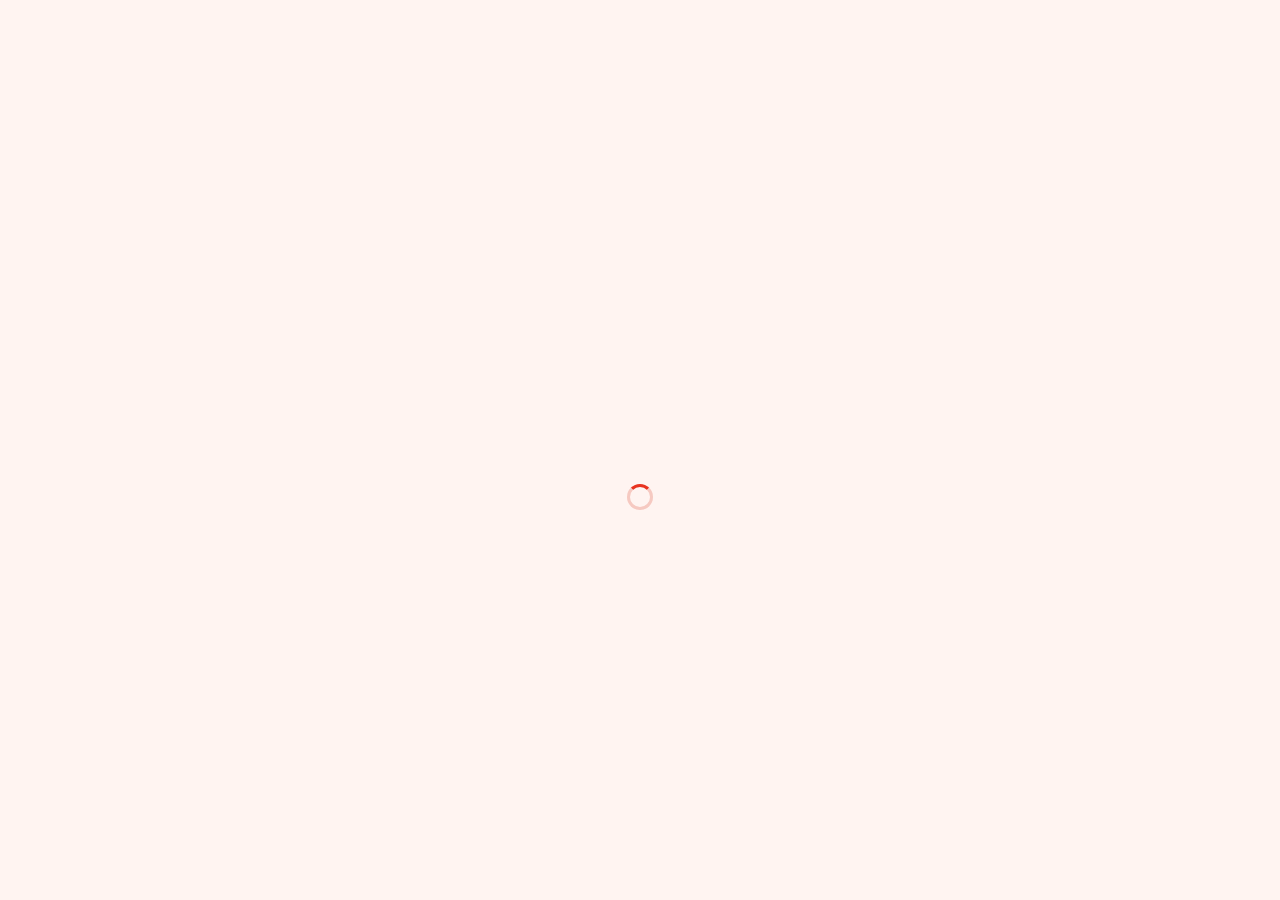
==== owner/index.html @ b2f1536c "Add files via upload" ====
<!doctype html>
<html lang="en">
<head>
<meta charset="utf-8">
<meta name="viewport" content="width=device-width, initial-scale=1, viewport-fit=cover">
<title>Avalon Owner Panel</title>
<meta name="theme-color" content="#FFF4F1">
<meta name="apple-mobile-web-app-capable" content="yes">
<meta name="mobile-web-app-capable" content="yes">
<meta name="apple-mobile-web-app-status-bar-style" content="default">
<meta name="apple-mobile-web-app-title" content="Avalon">
<link rel="manifest" href="manifest.webmanifest">
<link rel="icon" href="icon-192.png">
<link rel="apple-touch-icon" href="apple-touch-icon.png">
<link rel="stylesheet" href="style.css">
</head>
<body>

<!-- Loading -->
<div id="splash" class="splash"><div class="logo-big" id="splashLogo"></div><div class="spinner"></div></div>

<!-- Login -->
<section id="loginView" class="login hidden">
  <div class="login-wrap">
    <div class="logo-big" data-logo></div>
    <h1>Avalon.pk</h1>
    <p class="muted">Restaurant Owner Panel</p>
    <form id="loginForm" class="card login-card" autocomplete="on">
      <label>Email
        <input id="email" type="email" inputmode="email" autocomplete="username" placeholder="owner@example.com" required>
      </label>
      <label>Password
        <input id="password" type="password" autocomplete="current-password" placeholder="Password" required>
      </label>
      <div id="loginError" class="error hidden"></div>
      <button id="loginBtn" class="btn primary" type="submit">Login</button>
    </form>
  </div>
</section>

<!-- Account problem -->
<section id="problemView" class="login hidden">
  <div class="login-wrap">
    <div class="logo-big" data-logo></div>
    <h1>Account link nahi hai</h1>
    <p class="muted" id="problemText"></p>
    <button class="btn ghost" id="problemLogout" type="button">Logout</button>
  </div>
</section>

<!-- App -->
<div id="appView" class="app hidden">
  <header class="top">
    <div class="brand">
      <span class="logo-sm" data-logo></span>
      <div><b>Avalon.pk</b><small>Restaurant Owner Panel</small></div>
    </div>
    <button class="icon-btn" id="bellBtn" aria-label="Pending orders"><span data-icon="bell"></span><i id="bellBadge" class="badge hidden">0</i></button>
    <div class="rest-chip"><span class="avatar sm" id="restAvatar">D</span><div><b id="restName">Restaurant</b><small>Owner</small></div></div>
  </header>

  <main>
    <!-- HOME -->
    <section class="page active" id="page-home">
      <div class="greet card">
        <div class="wave">👋</div>
        <div class="greet-t"><h2 id="greetTitle">Good Afternoon!</h2><p>Here's what's happening at your restaurant today.</p></div>
        <div class="date-pill"><span data-icon="calendar"></span><span id="todayLabel"></span></div>
      </div>

      <div id="notifBanner" class="banner hidden"></div>

      <div class="stats" id="stats"></div>
      <div class="tiles" id="statusTiles"></div>

      <div class="card chart-card">
        <div class="card-h"><span class="ic-red" data-icon="trend"></span><h3>Order Trend</h3></div>
        <div class="seg" id="chartSeg">
          <button data-r="today" class="on">Today</button><button data-r="7">7 Days</button><button data-r="30">30 Days</button>
        </div>
        <div id="chart" class="chart"></div>
      </div>

      <div class="card">
        <div class="card-h"><span class="ic-orange" data-icon="bolt"></span><h3>Quick Actions</h3></div>
        <button class="qa" data-go="orders"><span data-icon="file"></span>View All Orders<span class="chev" data-icon="chev"></span></button>
        <button class="qa" id="qaPending"><span data-icon="clock"></span><span id="qaPendingText">Pending Orders</span><span class="chev" data-icon="chev"></span></button>
      </div>

      <div class="card">
        <div class="card-h"><span class="ic-red" data-icon="file"></span><h3>Recent Orders</h3><button class="link" data-go="orders">View All →</button></div>
        <div id="recent"></div>
      </div>
    </section>

    <!-- ORDERS -->
    <section class="page" id="page-orders">
      <div class="page-title"><span class="ic-red big" data-icon="file"></span><div><h2>Orders</h2><p>Manage all restaurant orders</p></div></div>
      <div class="chips" id="statusChips"></div>
      <div class="search"><span data-icon="search"></span><input id="search" type="search" placeholder="Search orders, name or phone..." autocomplete="off"></div>
      <div class="chips small" id="dateChips"></div>
      <div id="orderList"></div>
    </section>

    <!-- SETTINGS -->
    <section class="page" id="page-settings">
      <div class="page-title"><span class="ic-red big" data-icon="sliders"></span><div><h2>Settings</h2><p>Account and notifications</p></div></div>
      <div class="card" id="accountCard"></div>
      <div class="card" id="notifCard"></div>
      <div class="card hidden" id="installCard"></div>
      <button class="btn ghost" id="logoutBtn" type="button"><span data-icon="logout"></span> Logout</button>
      <p class="muted center small">Avalon.pk Owner Panel v1.0</p>
    </section>
  </main>

  <nav class="bottom">
    <button data-tab="home" class="on"><span data-icon="home"></span>Home</button>
    <button data-tab="orders"><span data-icon="file"></span>Orders</button>
    <button data-tab="settings"><span data-icon="sliders"></span>Settings</button>
  </nav>
</div>

<!-- Order sheet -->
<div id="scrim" class="scrim"></div>
<div id="sheet" class="sheet" role="dialog" aria-modal="true"></div>

<!-- Success -->
<div id="success" class="success hidden"></div>

<div id="toast" class="toast"></div>

<script src="firebase-config.js"></script>
<script type="module" src="app.js"></script>
</body>
</html>
---- owner/style.css ----
/* Avalon Owner Panel - light glass look, phone pe smooth chalne ke liye
   blur sirf header aur bottom bar pe, baaqi cards pe halki transparency + shadow. */
:root{
  --red:#E8321F; --red2:#F4553A; --red-dark:#D2230F;
  --ink:#1B1B1F; --muted:#7A7A85; --line:rgba(30,20,20,.07);
  --card:rgba(255,255,255,.82); --card-b:rgba(255,255,255,.95);
  --shadow:0 6px 18px rgba(214,70,50,.08);
  --r:20px;
  --nav-h:68px;
}
*{box-sizing:border-box;-webkit-tap-highlight-color:transparent}
html{background:#FFF4F1}
body{
  margin:0;color:var(--ink);min-height:100vh;
  font-family:-apple-system,BlinkMacSystemFont,"Segoe UI",Roboto,Inter,Helvetica,Arial,sans-serif;
  background:linear-gradient(180deg,#FFF4F1 0%,#FDECE7 38%,#FFF7F5 100%);
  background-attachment:scroll;
  -webkit-font-smoothing:antialiased;overflow-x:hidden;
}
button{font:inherit;color:inherit;border:0;background:none;cursor:pointer;padding:0}
input{font:inherit}
h1,h2,h3,p{margin:0}
.hidden{display:none!important}
.muted{color:var(--muted)} .center{text-align:center} .small{font-size:12px}
svg{width:1em;height:1em;display:block;fill:none;stroke:currentColor;stroke-width:2;stroke-linecap:round;stroke-linejoin:round}

/* splash + login */
.splash{position:fixed;inset:0;z-index:100;display:flex;flex-direction:column;gap:22px;align-items:center;justify-content:center;background:#FFF4F1}
.spinner{width:26px;height:26px;border-radius:50%;border:3px solid #F6C9C1;border-top-color:var(--red);animation:spin .8s linear infinite}
@keyframes spin{to{transform:rotate(360deg)}}
.logo-big{width:72px;height:72px}
.logo-big svg,.logo-sm svg{width:100%;height:100%;stroke:none}
.logo-sm{width:38px;height:38px;flex:none}
.login{min-height:100vh;display:flex;align-items:center;justify-content:center;padding:24px}
.login-wrap{width:100%;max-width:380px;text-align:center;display:flex;flex-direction:column;align-items:center;gap:6px}
.login h1{font-size:28px;margin-top:10px}
.login-card{width:100%;margin-top:18px;text-align:left;display:flex;flex-direction:column;gap:14px;padding:20px}
.login-card label{display:flex;flex-direction:column;gap:6px;font-size:13px;font-weight:600;color:#444}
input[type=email],input[type=password],input[type=search],input[type=text]{
  width:100%;height:48px;border-radius:14px;border:1px solid var(--line);background:#fff;padding:0 14px;font-size:16px;outline:none}
input:focus{border-color:var(--red2);box-shadow:0 0 0 3px rgba(232,50,31,.12)}
.error{background:#FFE9E6;color:#B3200F;border-radius:12px;padding:10px 12px;font-size:13px}

/* buttons */
.btn{display:flex;align-items:center;justify-content:center;gap:8px;height:50px;border-radius:15px;font-weight:700;font-size:15px;width:100%;text-decoration:none}
.btn svg{width:18px;height:18px}
.btn.primary{background:linear-gradient(180deg,var(--red2),var(--red-dark));color:#fff;box-shadow:0 8px 18px rgba(232,50,31,.28)}
.btn.primary:disabled{opacity:.6}
.btn.ghost{background:rgba(255,255,255,.9);border:1.5px solid rgba(30,20,20,.16);color:var(--ink)}
.btn.waBtn svg{color:#1AA851}
.btn:active{transform:scale(.985)}

/* cards */
.card{background:var(--card);border:1px solid var(--card-b);border-radius:var(--r);box-shadow:var(--shadow);padding:14px;margin-bottom:14px}
.card-h{display:flex;align-items:center;gap:10px;margin-bottom:10px}
.card-h h3{font-size:16px;flex:1}
.link{color:var(--red);font-weight:600;font-size:13px}
.ic-red,.ic-orange{width:32px;height:32px;border-radius:10px;display:flex;align-items:center;justify-content:center;font-size:17px;color:#fff;flex:none}
.ic-red{background:linear-gradient(180deg,var(--red2),var(--red-dark))}
.ic-orange{background:linear-gradient(180deg,#FFB02E,#F28A0B)}
.ic-red.big{width:42px;height:42px;font-size:21px;border-radius:13px}

/* layout */
.app{max-width:560px;margin:0 auto;padding-bottom:calc(var(--nav-h) + 24px + env(safe-area-inset-bottom))}
.top{position:sticky;top:0;z-index:20;display:flex;align-items:center;gap:8px;
  padding:calc(10px + env(safe-area-inset-top)) 14px 10px;
  background:rgba(255,246,243,.82);-webkit-backdrop-filter:blur(10px);backdrop-filter:blur(10px)}
.brand{display:flex;align-items:center;gap:8px;flex:1;min-width:0}
.brand b{display:block;font-size:19px;line-height:1.1}
.brand small{display:block;color:var(--muted);font-size:11px;white-space:nowrap}
.icon-btn{position:relative;width:42px;height:42px;border-radius:14px;background:rgba(255,255,255,.9);border:1px solid var(--card-b);box-shadow:var(--shadow);font-size:20px;display:flex;align-items:center;justify-content:center;flex:none}
.badge{position:absolute;top:-5px;right:-5px;min-width:19px;height:19px;border-radius:10px;background:var(--red);color:#fff;font-size:11px;font-style:normal;font-weight:700;display:flex;align-items:center;justify-content:center;padding:0 5px}
.rest-chip{display:flex;align-items:center;gap:7px;background:rgba(255,255,255,.9);border:1px solid var(--card-b);box-shadow:var(--shadow);border-radius:14px;padding:5px 10px 5px 5px;max-width:132px;flex:none}
.rest-chip b{display:block;font-size:12px;white-space:nowrap;overflow:hidden;text-overflow:ellipsis;max-width:80px}
.rest-chip small{color:var(--muted);font-size:10px}
.rest-chip div{min-width:0}
.avatar{width:36px;height:36px;border-radius:50%;background:linear-gradient(135deg,#3B3A66,#1E1D3D);color:#fff;display:flex;align-items:center;justify-content:center;font-weight:700;font-size:14px;flex:none}
.avatar.sm{width:30px;height:30px;font-size:12px;background:linear-gradient(135deg,var(--red2),var(--red-dark))}
main{padding:6px 14px 0}
.page{display:none}.page.active{display:block}
.page-title{display:flex;align-items:center;gap:12px;margin:6px 0 12px}
.page-title h2{font-size:22px}.page-title p{color:var(--muted);font-size:13px}

/* greeting */
.greet{display:flex;align-items:center;gap:10px;flex-wrap:wrap}
.wave{width:40px;height:40px;border-radius:50%;background:#FFF1E2;display:flex;align-items:center;justify-content:center;font-size:20px;flex:none}
.greet-t{flex:1;min-width:150px}
.greet-t h2{font-size:18px}.greet-t h2 em{color:var(--red);font-style:normal}
.greet-t p{color:var(--muted);font-size:12px;margin-top:2px}
.date-pill{display:flex;align-items:center;gap:6px;color:var(--muted);font-size:12px;background:rgba(255,255,255,.9);border:1px solid var(--line);border-radius:999px;padding:7px 11px}
.date-pill svg{color:var(--red);width:15px;height:15px}

/* stats */
.stats{display:grid;grid-template-columns:repeat(4,1fr);gap:8px;margin-bottom:10px}
.stat{border-radius:18px;padding:10px 8px;border:1px solid var(--card-b);box-shadow:var(--shadow);min-width:0}
.stat.red{background:linear-gradient(160deg,#FFE6E1,#FFF4F2)}
.stat.green{background:linear-gradient(160deg,#E4F7EA,#F5FCF8)}
.stat.purple{background:linear-gradient(160deg,#EEE6FF,#F8F5FF)}
.stat .ic{width:30px;height:30px;border-radius:50%;display:flex;align-items:center;justify-content:center;color:#fff;font-size:15px;margin-bottom:8px}
.stat.red .ic{background:var(--red)}.stat.green .ic{background:#1AA851}.stat.purple .ic{background:#8B4DD8}
.stat .l{font-size:11px;color:#333;white-space:nowrap;overflow:hidden;text-overflow:ellipsis}
.stat .n{font-size:26px;font-weight:800;line-height:1.15;margin-top:2px}
.stat .s{font-size:10px;color:var(--muted);margin-top:2px;white-space:nowrap}
.up{color:#14A04A;font-weight:700}.down{color:#D2230F;font-weight:700}
.tiles{display:grid;grid-template-columns:repeat(4,1fr);gap:8px;margin-bottom:14px}
.tile{display:grid;grid-template-columns:auto 1fr;align-items:center;column-gap:6px;row-gap:5px;background:var(--card);border:1px solid var(--card-b);border-radius:16px;padding:9px 8px;box-shadow:var(--shadow);text-align:left;min-width:0}
.tile .ic{width:26px;height:26px;border-radius:50%;display:flex;align-items:center;justify-content:center;color:#fff;font-size:13px}
.tile .t{display:contents}
.tile .t b{font-size:20px;line-height:1;text-align:right;padding-right:4px}
.tile .t span{grid-column:1/-1;font-size:11px;color:var(--muted);white-space:nowrap}

/* chart */
.seg{display:flex;background:rgba(0,0,0,.04);border-radius:999px;padding:3px;margin-bottom:12px}
.seg button{flex:1;height:32px;border-radius:999px;font-size:13px;color:var(--muted)}
.seg button.on{background:linear-gradient(180deg,var(--red2),var(--red-dark));color:#fff;font-weight:700}
.chart{display:grid;grid-template-columns:24px 1fr;grid-template-rows:120px auto;column-gap:6px}
.y{display:flex;flex-direction:column;justify-content:space-between;font-size:10px;color:var(--muted);text-align:right;height:120px;padding-bottom:0}
.plot{position:relative;display:flex;align-items:flex-end;gap:3px;height:120px;border-bottom:1px solid var(--line);
  background:linear-gradient(var(--line) 1px,transparent 1px) 0 0/100% 50%}
.bar{flex:1;min-width:2px;border-radius:4px 4px 0 0;background:linear-gradient(180deg,#FF8A78,#F9B3A8);min-height:2px}
.bar.top{background:linear-gradient(180deg,var(--red2),#FF8E7C)}
.xl{grid-column:2;display:flex;justify-content:space-between;font-size:10px;color:var(--muted);padding-top:6px}

/* quick actions */
.qa{display:flex;align-items:center;gap:12px;width:100%;height:46px;padding:0 12px;border-radius:13px;background:rgba(255,255,255,.9);border:1px solid var(--line);margin-bottom:8px;font-size:14px;text-align:left}
.qa:last-child{margin-bottom:0}
.qa svg{width:18px;height:18px;color:var(--red)}
.qa .chev{margin-left:auto}.qa .chev svg{color:#aaa;width:16px;height:16px}

/* order rows */
.row{display:flex;align-items:center;gap:10px;width:100%;text-align:left;background:rgba(255,255,255,.88);border:1px solid var(--card-b);border-radius:16px;padding:11px;margin-bottom:9px;box-shadow:0 3px 10px rgba(214,70,50,.05);contain:content}
.row:active{transform:scale(.99)}
.wa{width:38px;height:38px;border-radius:50%;background:#DDF5E5;color:#1AA851;display:flex;align-items:center;justify-content:center;font-size:20px;flex:none}
.rmid{flex:1;min-width:0}
.rmid .a{display:flex;gap:8px;align-items:baseline;font-size:13px}
.rmid .a b{font-size:13.5px}.rmid .a span{color:var(--muted);font-size:12px}
.rmid .b{font-size:13px;margin-top:3px;white-space:nowrap;overflow:hidden;text-overflow:ellipsis}
.rmid .c{font-size:12px;color:var(--muted);margin-top:2px;white-space:nowrap;overflow:hidden;text-overflow:ellipsis}
.rend{display:flex;flex-direction:column;align-items:flex-end;gap:6px;flex:none}
.rend b{font-size:14px}
.pill{display:inline-block;border-radius:999px;padding:3px 10px;font-size:11.5px;font-weight:600;white-space:nowrap}
.s-Pending{background:#FFF0D6;color:#B86400}
.s-Preparing{background:#E1EEFF;color:#1A66CC}
.s-Ready{background:#DDF5E5;color:#148A3E}
.s-OutforDelivery{background:#DDF3F6;color:#0B7587}
.s-Completed{background:#ECE6FF;color:#6A3FD0}
.empty{text-align:center;color:var(--muted);padding:34px 10px;font-size:14px}
.empty b{display:block;font-size:16px;color:var(--ink);margin-bottom:4px}
.more{margin:4px 0 10px;height:44px}

/* chips */
.chips{display:flex;gap:8px;overflow-x:auto;padding:2px 0 10px;scrollbar-width:none}
.chips::-webkit-scrollbar{display:none}
.chip{position:relative;flex:none;height:38px;padding:0 14px;border-radius:999px;background:rgba(255,255,255,.88);border:1px solid var(--card-b);font-size:13.5px;color:#555;display:flex;align-items:center;gap:6px;white-space:nowrap}
.chip i{font-style:normal;font-size:11.5px;background:rgba(0,0,0,.06);border-radius:999px;padding:1px 7px;color:#666}
.chip.on{background:linear-gradient(180deg,var(--red2),var(--red-dark));color:#fff;font-weight:700;border-color:transparent}
.chip.on i{background:rgba(255,255,255,.25);color:#fff}
.chips.small .chip{height:32px;font-size:12.5px;padding:0 12px}
.chip input[type=date]{position:absolute;inset:0;opacity:0;width:100%;height:100%;cursor:pointer}
.search{position:relative;margin-bottom:10px}
.search svg{position:absolute;left:14px;top:14px;width:19px;height:19px;color:#999}
.search input{padding-left:42px;background:rgba(255,255,255,.9)}

/* banner */
.banner{display:flex;align-items:center;gap:10px;background:linear-gradient(160deg,#FFF0D9,#FFF8EC);border:1px solid #FBE0B5;border-radius:16px;padding:11px 12px;margin-bottom:12px;font-size:13px}
.banner p{flex:1}
.banner button{background:var(--red);color:#fff;border-radius:11px;padding:8px 12px;font-weight:700;font-size:13px;flex:none}

/* settings */
.kv{display:flex;justify-content:space-between;gap:12px;padding:9px 0;font-size:14px;border-bottom:1px solid var(--line)}
.kv:last-child{border:0}.kv span:first-child{color:var(--muted)}.kv span:last-child{text-align:right;word-break:break-all}
.note{font-size:13px;color:#555;line-height:1.5;margin:6px 0 12px}
.steps{margin:8px 0 0;padding-left:18px;font-size:13.5px;line-height:1.7}
#logoutBtn{margin:4px 0 14px}

/* bottom nav */
.bottom{position:fixed;left:0;right:0;bottom:0;z-index:30;max-width:560px;margin:0 auto;height:calc(var(--nav-h) + env(safe-area-inset-bottom));
  padding-bottom:env(safe-area-inset-bottom);display:flex;background:rgba(255,248,246,.88);
  -webkit-backdrop-filter:blur(10px);backdrop-filter:blur(10px);border-top:1px solid var(--line);border-radius:22px 22px 0 0;box-shadow:0 -6px 20px rgba(214,70,50,.07)}
.bottom button{flex:1;display:flex;flex-direction:column;align-items:center;justify-content:center;gap:3px;font-size:12px;color:#8a8a93;position:relative}
.bottom button svg{width:23px;height:23px}
.bottom button.on{color:var(--red);font-weight:700}
.bottom button.on::after{content:"";position:absolute;bottom:7px;width:34px;height:3px;border-radius:3px;background:var(--red)}

/* sheet */
.scrim{position:fixed;inset:0;z-index:40;background:rgba(20,10,10,.45);opacity:0;pointer-events:none;transition:opacity .2s}
.scrim.on{opacity:1;pointer-events:auto}
.sheet{position:fixed;left:0;right:0;bottom:0;z-index:50;max-width:560px;margin:0 auto;max-height:92vh;overflow-y:auto;overscroll-behavior:contain;
  background:#FFFBFA;border-radius:26px 26px 0 0;padding:8px 16px calc(18px + env(safe-area-inset-bottom));
  transform:translateY(105%);transition:transform .25s ease;will-change:transform}
.sheet.open{transform:none}
.grab{width:42px;height:4px;border-radius:4px;background:#ddd;margin:2px auto 10px}
.sheet-top{display:flex;align-items:center;margin-bottom:10px}
.x{width:34px;height:34px;border-radius:50%;background:rgba(0,0,0,.05);display:flex;align-items:center;justify-content:center;font-size:18px}
.sheet-top b{margin-left:10px;font-size:15px}
.banner-t{display:flex;align-items:center;justify-content:center;gap:8px;height:46px;border-radius:14px;font-weight:700;margin-bottom:12px}
.banner-t svg{width:20px;height:20px}
.banner-t.del{background:#E7E9FF;color:#4452C8}.banner-t.pick{background:#FFEBD6;color:#B8620A}
.cust{display:flex;align-items:center;gap:12px;margin-bottom:12px}
.cust .avatar{width:46px;height:46px;font-size:16px}
.cust b{font-size:17px;display:block}.cust span{color:var(--muted);font-size:13px}
.cust .pill{margin-left:auto}
.t3{display:grid;grid-template-columns:.8fr 1.4fr .8fr;gap:8px;margin-bottom:14px}
.t3 div{background:#fff;border:1px solid var(--line);border-radius:14px;padding:10px;min-width:0}
.t3 svg{width:17px;height:17px;color:var(--red);margin-bottom:5px}
.t3 b{display:block;font-size:12.5px;line-height:1.35;word-break:break-word}
.t3 small{display:block;color:var(--muted);font-size:10.5px;margin-top:3px}
.sheet h3{font-size:16px;margin:4px 0 8px}
.it{display:flex;align-items:center;gap:10px;background:#fff;border:1px solid var(--line);border-radius:14px;padding:10px;margin-bottom:8px}
.it .q{min-width:38px;height:34px;border-radius:10px;background:#FFE9E5;color:var(--red-dark);font-weight:800;display:flex;align-items:center;justify-content:center;font-size:14px}
.it .nm{flex:1;font-size:14.5px;min-width:0;word-break:break-word}
.it .pr{font-weight:700;font-size:14px}
.sum{background:#fff;border:1px solid var(--line);border-radius:14px;padding:6px 12px;margin:10px 0 14px}
.sum div{display:flex;justify-content:space-between;padding:6px 0;font-size:14px;color:#555}
.sum div.tot{font-size:17px;font-weight:800;color:var(--ink);border-top:1px solid var(--line);margin-top:4px;padding-top:10px}
.sheet .btn{margin-bottom:10px}

/* success */
.success{position:fixed;inset:0;z-index:60;background:linear-gradient(180deg,#FFF4F1,#FFE9E4);display:flex;flex-direction:column;align-items:center;justify-content:center;padding:24px;text-align:center;gap:10px}
.success .ok{width:96px;height:96px;border-radius:50%;background:linear-gradient(180deg,#26C06A,#0F9E4C);color:#fff;display:flex;align-items:center;justify-content:center;font-size:48px;box-shadow:0 12px 28px rgba(15,158,76,.35);animation:pop .35s ease}
.success .ok svg{stroke-width:3}
@keyframes pop{from{transform:scale(.5);opacity:0}to{transform:scale(1);opacity:1}}
.success h2{font-size:22px;margin-top:12px}.success h2 span{display:block}
.success p{color:var(--muted);font-size:14px;margin-bottom:12px}
.success .btn{max-width:340px}
.dot{position:absolute;width:9px;height:9px;border-radius:2px}

/* toast */
.toast{position:fixed;left:50%;top:calc(14px + env(safe-area-inset-top));transform:translate(-50%,-140%);z-index:90;max-width:92vw;width:max-content;background:#222;color:#fff;border-radius:16px;padding:12px 16px;font-size:14px;box-shadow:0 10px 26px rgba(0,0,0,.28);transition:transform .25s ease;pointer-events:none}
.toast.show{transform:translate(-50%,0)}
.toast.new{background:linear-gradient(180deg,var(--red2),var(--red-dark))}

@media (prefers-reduced-motion:reduce){*{animation:none!important;transition:none!important}}
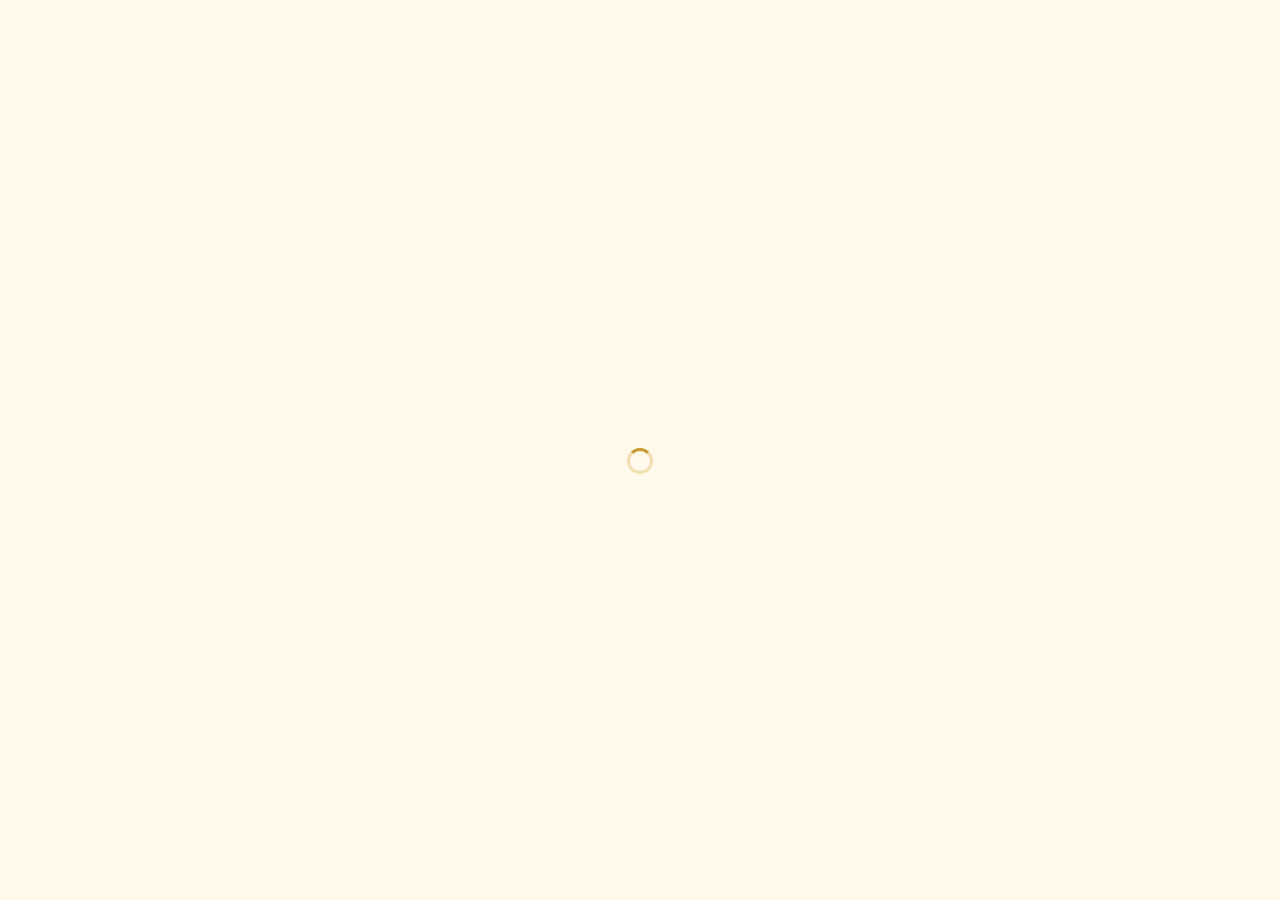
==== commit 33150d90: "Add files via upload" ====
--- a/owner/index.html
+++ b/owner/index.html
@@ -4,15 +4,15 @@
 <meta charset="utf-8">
 <meta name="viewport" content="width=device-width, initial-scale=1, viewport-fit=cover">
 <title>Avalon Owner Panel</title>
-<meta name="theme-color" content="#FFF4F1">
+<meta name="theme-color" content="#FFF9EC">
 <meta name="apple-mobile-web-app-capable" content="yes">
 <meta name="mobile-web-app-capable" content="yes">
 <meta name="apple-mobile-web-app-status-bar-style" content="default">
 <meta name="apple-mobile-web-app-title" content="Avalon">
-<link rel="manifest" href="manifest.webmanifest">
-<link rel="icon" href="icon-192.png">
-<link rel="apple-touch-icon" href="apple-touch-icon.png">
-<link rel="stylesheet" href="style.css">
+<link rel="manifest" href="manifest.webmanifest?v=2">
+<link rel="icon" href="icon-192.png?v=2">
+<link rel="apple-touch-icon" href="apple-touch-icon.png?v=2">
+<link rel="stylesheet" href="style.css?v=2">
 </head>
 <body>
 
@@ -22,8 +22,7 @@
 <!-- Login -->
 <section id="loginView" class="login hidden">
   <div class="login-wrap">
-    <div class="logo-big" data-logo></div>
-    <h1>Avalon.pk</h1>
+    <h1 class="login-logo logo-word" data-wordmark></h1>
     <p class="muted">Restaurant Owner Panel</p>
     <form id="loginForm" class="card login-card" autocomplete="on">
       <label>Email
@@ -41,8 +40,8 @@
 <!-- Account problem -->
 <section id="problemView" class="login hidden">
   <div class="login-wrap">
-    <div class="logo-big" data-logo></div>
-    <h1>Account link nahi hai</h1>
+    <div class="login-logo logo-word" data-wordmark></div>
+    <h1>Account not linked</h1>
     <p class="muted" id="problemText"></p>
     <button class="btn ghost" id="problemLogout" type="button">Logout</button>
   </div>
@@ -51,45 +50,45 @@
 <!-- App -->
 <div id="appView" class="app hidden">
   <header class="top">
-    <div class="brand">
-      <span class="logo-sm" data-logo></span>
-      <div><b>Avalon.pk</b><small>Restaurant Owner Panel</small></div>
+    <div class="brand-block">
+      <span class="wordmark" data-wordmark role="img" aria-label="Avalon.pk"></span>
+      <div class="rest-row">
+        <span class="rest-name" id="restName">Restaurant</span>
+        <button class="bell-btn" id="bellBtn" type="button" aria-label="Pending orders"><span data-icon="bell"></span><i id="bellBadge" class="badge hidden">0</i></button>
+      </div>
     </div>
-    <button class="icon-btn" id="bellBtn" aria-label="Pending orders"><span data-icon="bell"></span><i id="bellBadge" class="badge hidden">0</i></button>
-    <div class="rest-chip"><span class="avatar sm" id="restAvatar">D</span><div><b id="restName">Restaurant</b><small>Owner</small></div></div>
   </header>
 
   <main>
     <!-- HOME -->
     <section class="page active" id="page-home">
-      <div class="greet card">
-        <div class="wave">👋</div>
-        <div class="greet-t"><h2 id="greetTitle">Good Afternoon!</h2><p>Here's what's happening at your restaurant today.</p></div>
-        <div class="date-pill"><span data-icon="calendar"></span><span id="todayLabel"></span></div>
-      </div>
+      <div class="greet-line"><h2 id="greetTitle">Good Afternoon!</h2><span class="gdate"><span data-icon="calendar"></span><span id="todayLabel"></span></span></div>
 
       <div id="notifBanner" class="banner hidden"></div>
 
       <div class="stats" id="stats"></div>
       <div class="tiles" id="statusTiles"></div>
 
+      <div class="card">
+        <div class="card-h"><span class="ic-red" data-icon="file"></span><h3>Recent Orders</h3><button class="link" data-go="orders">View All →</button></div>
+        <div id="recent"></div>
+      </div>
+
+      <div class="card">
+        <div class="card-h"><span class="ic-orange" data-icon="bolt"></span><h3>Quick Actions</h3></div>
+        <button class="qa" data-go="orders"><span data-icon="file"></span>View All Orders<span class="chev" data-icon="chev"></span></button>
+        <button class="qa" data-go="customers"><span data-icon="users"></span>Customers<span class="chev" data-icon="chev"></span></button>
+        <button class="qa" data-go="marketing"><span data-icon="megaphone"></span>Marketing<span class="chev" data-icon="chev"></span></button>
+        <button class="qa" id="qaPending"><span data-icon="clock"></span><span id="qaPendingText">Pending Orders</span><span class="chev" data-icon="chev"></span></button>
+      </div>
+
       <div class="card chart-card">
         <div class="card-h"><span class="ic-red" data-icon="trend"></span><h3>Order Trend</h3></div>
         <div class="seg" id="chartSeg">
           <button data-r="today" class="on">Today</button><button data-r="7">7 Days</button><button data-r="30">30 Days</button>
         </div>
+        <div class="chart-read" id="chartRead"></div>
         <div id="chart" class="chart"></div>
-      </div>
-
-      <div class="card">
-        <div class="card-h"><span class="ic-orange" data-icon="bolt"></span><h3>Quick Actions</h3></div>
-        <button class="qa" data-go="orders"><span data-icon="file"></span>View All Orders<span class="chev" data-icon="chev"></span></button>
-        <button class="qa" id="qaPending"><span data-icon="clock"></span><span id="qaPendingText">Pending Orders</span><span class="chev" data-icon="chev"></span></button>
-      </div>
-
-      <div class="card">
-        <div class="card-h"><span class="ic-red" data-icon="file"></span><h3>Recent Orders</h3><button class="link" data-go="orders">View All →</button></div>
-        <div id="recent"></div>
       </div>
     </section>
 
@@ -100,6 +99,19 @@
       <div class="search"><span data-icon="search"></span><input id="search" type="search" placeholder="Search orders, name or phone..." autocomplete="off"></div>
       <div class="chips small" id="dateChips"></div>
       <div id="orderList"></div>
+    </section>
+
+    <!-- CUSTOMERS -->
+    <section class="page" id="page-customers">
+      <div class="page-title"><button class="x back" data-go="home" aria-label="Back"><span data-icon="back"></span></button><div><h2>Customers</h2><p id="custCount">All customers who ordered on WhatsApp</p></div></div>
+      <div class="search"><span data-icon="search"></span><input id="custSearch" type="search" placeholder="Search by name or phone..." autocomplete="off"></div>
+      <div class="chips small" id="custSort"></div>
+      <div id="custList"></div>
+    </section>
+
+    <!-- MARKETING -->
+    <section class="page" id="page-marketing">
+      <div id="mkBody"></div>
     </section>
 
     <!-- SETTINGS -->
--- a/owner/style.css
+++ b/owner/style.css
@@ -1,19 +1,22 @@
-/* Avalon Owner Panel - light glass look, phone pe smooth chalne ke liye
-   blur sirf header aur bottom bar pe, baaqi cards pe halki transparency + shadow. */
+/* Avalon Owner Panel - light glass look with the Avalon.pk navy + gold brand.
+   Blur only on the header and bottom bar for smooth scrolling; other cards use light transparency + a soft shadow. */
 :root{
-  --red:#E8321F; --red2:#F4553A; --red-dark:#D2230F;
-  --ink:#1B1B1F; --muted:#7A7A85; --line:rgba(30,20,20,.07);
+  --gold:#C99A2E; --gold-light:#EBC862; --gold-dark:#9A6F12; --gold-deep:#B58419;
+  --grad-gold:linear-gradient(180deg,#F0D27F 0%,#D6A93C 55%,#BC8D22 100%);
+  --grad-gold-icon:linear-gradient(180deg,#E8C25E,#B58419);
+  --navy:#0B1224; --navy-2:#1B2745;
+  --ink:#14151C; --muted:#78756C; --line:rgba(70,50,0,.09);
   --card:rgba(255,255,255,.82); --card-b:rgba(255,255,255,.95);
-  --shadow:0 6px 18px rgba(214,70,50,.08);
+  --shadow:0 6px 18px rgba(160,115,20,.10);
   --r:20px;
   --nav-h:68px;
 }
 *{box-sizing:border-box;-webkit-tap-highlight-color:transparent}
-html{background:#FFF4F1}
+html{background:#FFF9EC}
 body{
   margin:0;color:var(--ink);min-height:100vh;
   font-family:-apple-system,BlinkMacSystemFont,"Segoe UI",Roboto,Inter,Helvetica,Arial,sans-serif;
-  background:linear-gradient(180deg,#FFF4F1 0%,#FDECE7 38%,#FFF7F5 100%);
+  background:linear-gradient(180deg,#FFF9EC 0%,#FBF0D6 38%,#FFFBF3 100%);
   background-attachment:scroll;
   -webkit-font-smoothing:antialiased;overflow-x:hidden;
 }
@@ -22,118 +25,159 @@
 h1,h2,h3,p{margin:0}
 .hidden{display:none!important}
 .muted{color:var(--muted)} .center{text-align:center} .small{font-size:12px}
+.sr-only{position:absolute;width:1px;height:1px;overflow:hidden;clip:rect(0 0 0 0);white-space:nowrap}
 svg{width:1em;height:1em;display:block;fill:none;stroke:currentColor;stroke-width:2;stroke-linecap:round;stroke-linejoin:round}
 
+/* logos */
+.logo-big{width:128px}
+.logo-big img{width:100%;height:auto;display:block}
+.logo-word img{display:block;width:100%;height:auto}
+.wordmark img{display:block;height:26px;width:auto}
+
 /* splash + login */
-.splash{position:fixed;inset:0;z-index:100;display:flex;flex-direction:column;gap:22px;align-items:center;justify-content:center;background:#FFF4F1}
-.spinner{width:26px;height:26px;border-radius:50%;border:3px solid #F6C9C1;border-top-color:var(--red);animation:spin .8s linear infinite}
+.splash{position:fixed;inset:0;z-index:100;display:flex;flex-direction:column;gap:22px;align-items:center;justify-content:center;background:#FFF9EC}
+.splash .logo-big{animation:breathe 1.8s ease-in-out infinite}
+@keyframes breathe{0%,100%{transform:scale(1)}50%{transform:scale(1.05)}}
+.spinner{width:26px;height:26px;border-radius:50%;border:3px solid #F1DFB0;border-top-color:var(--gold);animation:spin .8s linear infinite}
 @keyframes spin{to{transform:rotate(360deg)}}
-.logo-big{width:72px;height:72px}
-.logo-big svg,.logo-sm svg{width:100%;height:100%;stroke:none}
-.logo-sm{width:38px;height:38px;flex:none}
 .login{min-height:100vh;display:flex;align-items:center;justify-content:center;padding:24px}
 .login-wrap{width:100%;max-width:380px;text-align:center;display:flex;flex-direction:column;align-items:center;gap:6px}
-.login h1{font-size:28px;margin-top:10px}
+.login-logo{width:min(250px,76vw);margin-bottom:4px}
+.login h1{font-size:22px;margin-top:6px}
 .login-card{width:100%;margin-top:18px;text-align:left;display:flex;flex-direction:column;gap:14px;padding:20px}
 .login-card label{display:flex;flex-direction:column;gap:6px;font-size:13px;font-weight:600;color:#444}
 input[type=email],input[type=password],input[type=search],input[type=text]{
   width:100%;height:48px;border-radius:14px;border:1px solid var(--line);background:#fff;padding:0 14px;font-size:16px;outline:none}
-input:focus{border-color:var(--red2);box-shadow:0 0 0 3px rgba(232,50,31,.12)}
+input:focus{border-color:var(--gold);box-shadow:0 0 0 3px rgba(201,154,46,.2)}
 .error{background:#FFE9E6;color:#B3200F;border-radius:12px;padding:10px 12px;font-size:13px}
 
 /* buttons */
 .btn{display:flex;align-items:center;justify-content:center;gap:8px;height:50px;border-radius:15px;font-weight:700;font-size:15px;width:100%;text-decoration:none}
 .btn svg{width:18px;height:18px}
-.btn.primary{background:linear-gradient(180deg,var(--red2),var(--red-dark));color:#fff;box-shadow:0 8px 18px rgba(232,50,31,.28)}
+.btn.primary{background:var(--grad-gold);color:var(--navy);box-shadow:0 8px 18px rgba(185,138,31,.32);border:1px solid rgba(255,255,255,.35)}
 .btn.primary:disabled{opacity:.6}
-.btn.ghost{background:rgba(255,255,255,.9);border:1.5px solid rgba(30,20,20,.16);color:var(--ink)}
+.btn.ghost{background:rgba(255,255,255,.9);border:1.5px solid rgba(70,50,0,.16);color:var(--ink)}
 .btn.waBtn svg{color:#1AA851}
 .btn:active{transform:scale(.985)}
 
 /* cards */
 .card{background:var(--card);border:1px solid var(--card-b);border-radius:var(--r);box-shadow:var(--shadow);padding:14px;margin-bottom:14px}
 .card-h{display:flex;align-items:center;gap:10px;margin-bottom:10px}
-.card-h h3{font-size:16px;flex:1}
-.link{color:var(--red);font-weight:600;font-size:13px}
+.card-h h3{font-size:16px;flex:1;min-width:0}
+.link{color:var(--gold-dark);font-weight:700;font-size:13px;white-space:nowrap}
 .ic-red,.ic-orange{width:32px;height:32px;border-radius:10px;display:flex;align-items:center;justify-content:center;font-size:17px;color:#fff;flex:none}
-.ic-red{background:linear-gradient(180deg,var(--red2),var(--red-dark))}
-.ic-orange{background:linear-gradient(180deg,#FFB02E,#F28A0B)}
+.ic-red{background:var(--grad-gold-icon);box-shadow:0 3px 8px rgba(181,132,25,.3)}
+.ic-orange{background:linear-gradient(180deg,var(--navy-2),var(--navy));color:var(--gold-light)}
 .ic-red.big{width:42px;height:42px;font-size:21px;border-radius:13px}
 
 /* layout */
 .app{max-width:560px;margin:0 auto;padding-bottom:calc(var(--nav-h) + 24px + env(safe-area-inset-bottom))}
-.top{position:sticky;top:0;z-index:20;display:flex;align-items:center;gap:8px;
-  padding:calc(10px + env(safe-area-inset-top)) 14px 10px;
-  background:rgba(255,246,243,.82);-webkit-backdrop-filter:blur(10px);backdrop-filter:blur(10px)}
-.brand{display:flex;align-items:center;gap:8px;flex:1;min-width:0}
-.brand b{display:block;font-size:19px;line-height:1.1}
-.brand small{display:block;color:var(--muted);font-size:11px;white-space:nowrap}
-.icon-btn{position:relative;width:42px;height:42px;border-radius:14px;background:rgba(255,255,255,.9);border:1px solid var(--card-b);box-shadow:var(--shadow);font-size:20px;display:flex;align-items:center;justify-content:center;flex:none}
-.badge{position:absolute;top:-5px;right:-5px;min-width:19px;height:19px;border-radius:10px;background:var(--red);color:#fff;font-size:11px;font-style:normal;font-weight:700;display:flex;align-items:center;justify-content:center;padding:0 5px}
-.rest-chip{display:flex;align-items:center;gap:7px;background:rgba(255,255,255,.9);border:1px solid var(--card-b);box-shadow:var(--shadow);border-radius:14px;padding:5px 10px 5px 5px;max-width:132px;flex:none}
-.rest-chip b{display:block;font-size:12px;white-space:nowrap;overflow:hidden;text-overflow:ellipsis;max-width:80px}
-.rest-chip small{color:var(--muted);font-size:10px}
-.rest-chip div{min-width:0}
-.avatar{width:36px;height:36px;border-radius:50%;background:linear-gradient(135deg,#3B3A66,#1E1D3D);color:#fff;display:flex;align-items:center;justify-content:center;font-weight:700;font-size:14px;flex:none}
-.avatar.sm{width:30px;height:30px;font-size:12px;background:linear-gradient(135deg,var(--red2),var(--red-dark))}
+.top{position:sticky;top:0;z-index:20;
+  padding:calc(8px + env(safe-area-inset-top)) 14px 8px;
+  background:rgba(255,249,236,.86);-webkit-backdrop-filter:blur(10px);backdrop-filter:blur(10px)}
+.brand-block{display:flex;flex-direction:column;align-items:flex-start;gap:6px;min-width:0}
+.rest-row{display:flex;align-items:center;gap:8px;max-width:100%;min-width:0}
+.rest-name{font-size:15px;font-weight:700;line-height:1.2;min-width:0;overflow:hidden;text-overflow:ellipsis;white-space:nowrap}
+
+/* notification bell */
+.bell-btn{position:relative;width:34px;height:34px;border-radius:50%;background:#fff;border:1px solid rgba(201,154,46,.45);box-shadow:0 3px 10px rgba(160,115,20,.16);font-size:18px;color:var(--gold-dark);display:flex;align-items:center;justify-content:center;flex:none}
+.bell-btn svg{transform-origin:50% 10%}
+.bell-btn::before,.bell-btn::after{content:"";position:absolute;inset:-1px;border-radius:50%;border:2px solid var(--gold);opacity:0;pointer-events:none}
+.bell-btn.ringing{background:linear-gradient(180deg,#FFF7DD,#FBE7A9);color:var(--gold-dark);border-color:var(--gold)}
+.bell-btn.ringing svg{fill:rgba(201,154,46,.35);animation:bellRing 2.2s ease-in-out infinite}
+.bell-btn.ringing::before{animation:bellWave 2.2s ease-out infinite}
+.bell-btn.ringing::after{animation:bellWave 2.2s ease-out .45s infinite}
+@keyframes bellRing{
+  0%{transform:rotate(0)} 4%{transform:rotate(22deg)} 9%{transform:rotate(-20deg)} 14%{transform:rotate(16deg)}
+  19%{transform:rotate(-13deg)} 24%{transform:rotate(9deg)} 29%{transform:rotate(-6deg)} 34%{transform:rotate(3deg)} 40%,100%{transform:rotate(0)}}
+@keyframes bellWave{0%{transform:scale(1);opacity:.65}70%,100%{transform:scale(1.75);opacity:0}}
+.badge{position:absolute;top:-6px;right:-6px;min-width:18px;height:18px;border-radius:9px;background:linear-gradient(180deg,#F3D685,#C99A2E);color:var(--navy);font-size:10.5px;font-style:normal;font-weight:800;display:flex;align-items:center;justify-content:center;padding:0 5px;box-shadow:0 0 0 2px #fff}
+.bell-btn.ringing .badge{animation:badgePulse 1.1s ease-in-out infinite}
+@keyframes badgePulse{0%,100%{transform:scale(1)}50%{transform:scale(1.15)}}
+
+.avatar{width:36px;height:36px;border-radius:50%;background:linear-gradient(135deg,var(--navy-2),var(--navy));color:var(--gold-light);display:flex;align-items:center;justify-content:center;font-weight:700;font-size:14px;flex:none}
 main{padding:6px 14px 0}
 .page{display:none}.page.active{display:block}
 .page-title{display:flex;align-items:center;gap:12px;margin:6px 0 12px}
 .page-title h2{font-size:22px}.page-title p{color:var(--muted);font-size:13px}
 
-/* greeting */
-.greet{display:flex;align-items:center;gap:10px;flex-wrap:wrap}
-.wave{width:40px;height:40px;border-radius:50%;background:#FFF1E2;display:flex;align-items:center;justify-content:center;font-size:20px;flex:none}
-.greet-t{flex:1;min-width:150px}
-.greet-t h2{font-size:18px}.greet-t h2 em{color:var(--red);font-style:normal}
-.greet-t p{color:var(--muted);font-size:12px;margin-top:2px}
-.date-pill{display:flex;align-items:center;gap:6px;color:var(--muted);font-size:12px;background:rgba(255,255,255,.9);border:1px solid var(--line);border-radius:999px;padding:7px 11px}
-.date-pill svg{color:var(--red);width:15px;height:15px}
-
-/* stats */
-.stats{display:grid;grid-template-columns:repeat(4,1fr);gap:8px;margin-bottom:10px}
-.stat{border-radius:18px;padding:10px 8px;border:1px solid var(--card-b);box-shadow:var(--shadow);min-width:0}
-.stat.red{background:linear-gradient(160deg,#FFE6E1,#FFF4F2)}
-.stat.green{background:linear-gradient(160deg,#E4F7EA,#F5FCF8)}
-.stat.purple{background:linear-gradient(160deg,#EEE6FF,#F8F5FF)}
-.stat .ic{width:30px;height:30px;border-radius:50%;display:flex;align-items:center;justify-content:center;color:#fff;font-size:15px;margin-bottom:8px}
-.stat.red .ic{background:var(--red)}.stat.green .ic{background:#1AA851}.stat.purple .ic{background:#8B4DD8}
-.stat .l{font-size:11px;color:#333;white-space:nowrap;overflow:hidden;text-overflow:ellipsis}
-.stat .n{font-size:26px;font-weight:800;line-height:1.15;margin-top:2px}
-.stat .s{font-size:10px;color:var(--muted);margin-top:2px;white-space:nowrap}
+/* greeting (single line) */
+.greet-line{display:flex;align-items:center;justify-content:space-between;gap:10px;margin:8px 2px 12px}
+.greet-line h2{font-size:17px;font-weight:700;min-width:0;white-space:nowrap;overflow:hidden;text-overflow:ellipsis}
+.greet-line h2 em{color:var(--gold-dark);font-style:normal}
+.gdate{display:flex;align-items:center;gap:5px;flex:none;font-size:12px;color:var(--muted);white-space:nowrap}
+.gdate svg{width:14px;height:14px;color:var(--gold-dark)}
+
+/* stats (3 cards) */
+.stats{display:grid;grid-template-columns:repeat(3,minmax(0,1fr));gap:8px;margin-bottom:10px}
+.stat{display:flex;flex-direction:column;border-radius:18px;padding:10px 9px;border:1px solid var(--card-b);box-shadow:var(--shadow);min-width:0}
+.stat.gold{background:linear-gradient(160deg,#FBEDC4,#FFFAEA)}
+.stat.navy{background:linear-gradient(160deg,#E3E8F5,#F6F8FD)}
+.stat.green{background:linear-gradient(160deg,#E1F5E8,#F5FCF8)}
+.stat .ic{width:30px;height:30px;border-radius:50%;display:flex;align-items:center;justify-content:center;color:#fff;font-size:15px;margin-bottom:8px;flex:none}
+.stat.gold .ic{background:var(--grad-gold-icon)}
+.stat.navy .ic{background:linear-gradient(180deg,var(--navy-2),var(--navy));color:var(--gold-light)}
+.stat.green .ic{background:#1AA851}
+.stat .l{font-size:11.5px;font-weight:600;color:#33302a;line-height:1.2}
+.stat .n{margin-top:auto;padding-top:6px;font-size:24px;font-weight:800;line-height:1.1;white-space:nowrap;letter-spacing:-.2px}
+.stat .s{font-size:10px;color:var(--muted);margin-top:3px;line-height:1.25;min-height:2.5em}
 .up{color:#14A04A;font-weight:700}.down{color:#D2230F;font-weight:700}
-.tiles{display:grid;grid-template-columns:repeat(4,1fr);gap:8px;margin-bottom:14px}
+
+/* status tiles */
+.tiles{display:grid;grid-template-columns:repeat(4,minmax(0,1fr));gap:8px;margin-bottom:14px}
 .tile{display:grid;grid-template-columns:auto 1fr;align-items:center;column-gap:6px;row-gap:5px;background:var(--card);border:1px solid var(--card-b);border-radius:16px;padding:9px 8px;box-shadow:var(--shadow);text-align:left;min-width:0}
 .tile .ic{width:26px;height:26px;border-radius:50%;display:flex;align-items:center;justify-content:center;color:#fff;font-size:13px}
 .tile .t{display:contents}
-.tile .t b{font-size:20px;line-height:1;text-align:right;padding-right:4px}
+.tile .t b{font-size:20px;line-height:1;text-align:right;padding-right:2px;min-width:0;overflow:hidden;text-overflow:ellipsis}
 .tile .t span{grid-column:1/-1;font-size:11px;color:var(--muted);white-space:nowrap}
+@media (max-width:349px){
+  .tiles{grid-template-columns:repeat(2,minmax(0,1fr))}
+  .stat .l{font-size:11px}
+  .greet-line h2{font-size:15px}
+  .gdate svg{display:none}
+}
 
 /* chart */
-.seg{display:flex;background:rgba(0,0,0,.04);border-radius:999px;padding:3px;margin-bottom:12px}
+.seg{display:flex;background:rgba(0,0,0,.045);border-radius:999px;padding:3px;margin-bottom:12px}
 .seg button{flex:1;height:32px;border-radius:999px;font-size:13px;color:var(--muted)}
-.seg button.on{background:linear-gradient(180deg,var(--red2),var(--red-dark));color:#fff;font-weight:700}
-.chart{display:grid;grid-template-columns:24px 1fr;grid-template-rows:120px auto;column-gap:6px}
-.y{display:flex;flex-direction:column;justify-content:space-between;font-size:10px;color:var(--muted);text-align:right;height:120px;padding-bottom:0}
-.plot{position:relative;display:flex;align-items:flex-end;gap:3px;height:120px;border-bottom:1px solid var(--line);
-  background:linear-gradient(var(--line) 1px,transparent 1px) 0 0/100% 50%}
-.bar{flex:1;min-width:2px;border-radius:4px 4px 0 0;background:linear-gradient(180deg,#FF8A78,#F9B3A8);min-height:2px}
-.bar.top{background:linear-gradient(180deg,var(--red2),#FF8E7C)}
-.xl{grid-column:2;display:flex;justify-content:space-between;font-size:10px;color:var(--muted);padding-top:6px}
+.seg button.on{background:var(--grad-gold);color:var(--navy);font-weight:700;box-shadow:0 2px 6px rgba(185,138,31,.25)}
+.chart-read{display:flex;align-items:baseline;justify-content:space-between;gap:8px;margin-bottom:10px;min-height:22px}
+.chart-read .v{font-size:13px;color:var(--muted);white-space:nowrap}
+.chart-read .v b{font-size:20px;color:var(--ink);margin-right:3px}
+.chart-read .w{font-size:12px;color:var(--muted);text-align:right;min-width:0;overflow:hidden;text-overflow:ellipsis;white-space:nowrap}
+.chart{display:grid;grid-template-columns:26px minmax(0,1fr);column-gap:6px}
+.yax{position:relative;height:130px}
+.yax span{position:absolute;right:0;transform:translateY(-50%);font-size:10px;line-height:1;color:var(--muted)}
+.plot{position:relative;height:130px}
+.gl{position:absolute;left:0;right:0;height:1px;background:var(--line)}
+.gl.base{background:rgba(70,50,0,.18)}
+.cols{position:absolute;inset:0;display:flex}
+.col{flex:1 1 0;min-width:0;padding:0 1.5px;display:flex;align-items:flex-end;justify-content:center;cursor:pointer}
+.bar{width:100%;max-width:28px;height:0;border-radius:5px 5px 2px 2px;background:linear-gradient(180deg,#F0D27F,#C99A2E);transition:height .5s cubic-bezier(.2,.8,.2,1)}
+.bar.peak{background:linear-gradient(180deg,#E6BE55,#A87A18)}
+.bar.zero{height:3px;background:rgba(201,154,46,.28);border-radius:2px}
+.col.sel .bar{background:linear-gradient(180deg,var(--navy-2),var(--navy))}
+.plot-empty{position:absolute;inset:0;display:flex;align-items:center;justify-content:center;font-size:12.5px;color:var(--muted);pointer-events:none}
+.xl{grid-column:2;position:relative;height:16px;margin-top:6px}
+.xl span{position:absolute;top:0;transform:translateX(-50%);font-size:10px;line-height:1.2;color:var(--muted);white-space:nowrap}
+
+/* back button */
+.x.back{flex:none;background:#fff;border:1px solid var(--line);box-shadow:var(--shadow)}
+.x.back svg{width:19px;height:19px}
 
 /* quick actions */
 .qa{display:flex;align-items:center;gap:12px;width:100%;height:46px;padding:0 12px;border-radius:13px;background:rgba(255,255,255,.9);border:1px solid var(--line);margin-bottom:8px;font-size:14px;text-align:left}
 .qa:last-child{margin-bottom:0}
-.qa svg{width:18px;height:18px;color:var(--red)}
+.qa svg{width:18px;height:18px;color:var(--gold-dark)}
 .qa .chev{margin-left:auto}.qa .chev svg{color:#aaa;width:16px;height:16px}
 
 /* order rows */
-.row{display:flex;align-items:center;gap:10px;width:100%;text-align:left;background:rgba(255,255,255,.88);border:1px solid var(--card-b);border-radius:16px;padding:11px;margin-bottom:9px;box-shadow:0 3px 10px rgba(214,70,50,.05);contain:content}
+.row{display:flex;align-items:center;gap:10px;width:100%;text-align:left;background:rgba(255,255,255,.88);border:1px solid var(--card-b);border-radius:16px;padding:11px;margin-bottom:9px;box-shadow:0 3px 10px rgba(160,115,20,.06);contain:content}
 .row:active{transform:scale(.99)}
 .wa{width:38px;height:38px;border-radius:50%;background:#DDF5E5;color:#1AA851;display:flex;align-items:center;justify-content:center;font-size:20px;flex:none}
 .rmid{flex:1;min-width:0}
 .rmid .a{display:flex;gap:8px;align-items:baseline;font-size:13px}
-.rmid .a b{font-size:13.5px}.rmid .a span{color:var(--muted);font-size:12px}
+.rmid .a b{font-size:13.5px;white-space:nowrap}.rmid .a span{color:var(--muted);font-size:12px;white-space:nowrap;overflow:hidden;text-overflow:ellipsis}
 .rmid .b{font-size:13px;margin-top:3px;white-space:nowrap;overflow:hidden;text-overflow:ellipsis}
 .rmid .c{font-size:12px;color:var(--muted);margin-top:2px;white-space:nowrap;overflow:hidden;text-overflow:ellipsis}
 .rend{display:flex;flex-direction:column;align-items:flex-end;gap:6px;flex:none}
@@ -153,8 +197,8 @@
 .chips::-webkit-scrollbar{display:none}
 .chip{position:relative;flex:none;height:38px;padding:0 14px;border-radius:999px;background:rgba(255,255,255,.88);border:1px solid var(--card-b);font-size:13.5px;color:#555;display:flex;align-items:center;gap:6px;white-space:nowrap}
 .chip i{font-style:normal;font-size:11.5px;background:rgba(0,0,0,.06);border-radius:999px;padding:1px 7px;color:#666}
-.chip.on{background:linear-gradient(180deg,var(--red2),var(--red-dark));color:#fff;font-weight:700;border-color:transparent}
-.chip.on i{background:rgba(255,255,255,.25);color:#fff}
+.chip.on{background:var(--grad-gold);color:var(--navy);font-weight:700;border-color:transparent}
+.chip.on i{background:rgba(11,18,36,.14);color:var(--navy)}
 .chips.small .chip{height:32px;font-size:12.5px;padding:0 12px}
 .chip input[type=date]{position:absolute;inset:0;opacity:0;width:100%;height:100%;cursor:pointer}
 .search{position:relative;margin-bottom:10px}
@@ -162,9 +206,9 @@
 .search input{padding-left:42px;background:rgba(255,255,255,.9)}
 
 /* banner */
-.banner{display:flex;align-items:center;gap:10px;background:linear-gradient(160deg,#FFF0D9,#FFF8EC);border:1px solid #FBE0B5;border-radius:16px;padding:11px 12px;margin-bottom:12px;font-size:13px}
-.banner p{flex:1}
-.banner button{background:var(--red);color:#fff;border-radius:11px;padding:8px 12px;font-weight:700;font-size:13px;flex:none}
+.banner{display:flex;align-items:center;gap:10px;background:linear-gradient(160deg,#FFF3D3,#FFFBEF);border:1px solid #F0D898;border-radius:16px;padding:11px 12px;margin-bottom:12px;font-size:13px}
+.banner p{flex:1;min-width:0}
+.banner button{background:var(--grad-gold);color:var(--navy);border-radius:11px;padding:8px 12px;font-weight:700;font-size:13px;flex:none}
 
 /* settings */
 .kv{display:flex;justify-content:space-between;gap:12px;padding:9px 0;font-size:14px;border-bottom:1px solid var(--line)}
@@ -175,18 +219,18 @@
 
 /* bottom nav */
 .bottom{position:fixed;left:0;right:0;bottom:0;z-index:30;max-width:560px;margin:0 auto;height:calc(var(--nav-h) + env(safe-area-inset-bottom));
-  padding-bottom:env(safe-area-inset-bottom);display:flex;background:rgba(255,248,246,.88);
-  -webkit-backdrop-filter:blur(10px);backdrop-filter:blur(10px);border-top:1px solid var(--line);border-radius:22px 22px 0 0;box-shadow:0 -6px 20px rgba(214,70,50,.07)}
-.bottom button{flex:1;display:flex;flex-direction:column;align-items:center;justify-content:center;gap:3px;font-size:12px;color:#8a8a93;position:relative}
+  padding-bottom:env(safe-area-inset-bottom);display:flex;background:rgba(255,250,240,.9);
+  -webkit-backdrop-filter:blur(10px);backdrop-filter:blur(10px);border-top:1px solid var(--line);border-radius:22px 22px 0 0;box-shadow:0 -6px 20px rgba(160,115,20,.09)}
+.bottom button{flex:1;display:flex;flex-direction:column;align-items:center;justify-content:center;gap:3px;font-size:12px;color:#8a8780;position:relative}
 .bottom button svg{width:23px;height:23px}
-.bottom button.on{color:var(--red);font-weight:700}
-.bottom button.on::after{content:"";position:absolute;bottom:7px;width:34px;height:3px;border-radius:3px;background:var(--red)}
+.bottom button.on{color:var(--gold-dark);font-weight:700}
+.bottom button.on::after{content:"";position:absolute;bottom:7px;width:34px;height:3px;border-radius:3px;background:var(--grad-gold)}
 
 /* sheet */
-.scrim{position:fixed;inset:0;z-index:40;background:rgba(20,10,10,.45);opacity:0;pointer-events:none;transition:opacity .2s}
+.scrim{position:fixed;inset:0;z-index:40;background:rgba(20,14,4,.45);opacity:0;pointer-events:none;transition:opacity .2s}
 .scrim.on{opacity:1;pointer-events:auto}
 .sheet{position:fixed;left:0;right:0;bottom:0;z-index:50;max-width:560px;margin:0 auto;max-height:92vh;overflow-y:auto;overscroll-behavior:contain;
-  background:#FFFBFA;border-radius:26px 26px 0 0;padding:8px 16px calc(18px + env(safe-area-inset-bottom));
+  background:#FFFDF7;border-radius:26px 26px 0 0;padding:8px 16px calc(18px + env(safe-area-inset-bottom));
   transform:translateY(105%);transition:transform .25s ease;will-change:transform}
 .sheet.open{transform:none}
 .grab{width:42px;height:4px;border-radius:4px;background:#ddd;margin:2px auto 10px}
@@ -202,12 +246,12 @@
 .cust .pill{margin-left:auto}
 .t3{display:grid;grid-template-columns:.8fr 1.4fr .8fr;gap:8px;margin-bottom:14px}
 .t3 div{background:#fff;border:1px solid var(--line);border-radius:14px;padding:10px;min-width:0}
-.t3 svg{width:17px;height:17px;color:var(--red);margin-bottom:5px}
+.t3 svg{width:17px;height:17px;color:var(--gold-dark);margin-bottom:5px}
 .t3 b{display:block;font-size:12.5px;line-height:1.35;word-break:break-word}
 .t3 small{display:block;color:var(--muted);font-size:10.5px;margin-top:3px}
 .sheet h3{font-size:16px;margin:4px 0 8px}
 .it{display:flex;align-items:center;gap:10px;background:#fff;border:1px solid var(--line);border-radius:14px;padding:10px;margin-bottom:8px}
-.it .q{min-width:38px;height:34px;border-radius:10px;background:#FFE9E5;color:var(--red-dark);font-weight:800;display:flex;align-items:center;justify-content:center;font-size:14px}
+.it .q{min-width:38px;height:34px;border-radius:10px;background:#FBEDC4;color:var(--gold-dark);font-weight:800;display:flex;align-items:center;justify-content:center;font-size:14px}
 .it .nm{flex:1;font-size:14.5px;min-width:0;word-break:break-word}
 .it .pr{font-weight:700;font-size:14px}
 .sum{background:#fff;border:1px solid var(--line);border-radius:14px;padding:6px 12px;margin:10px 0 14px}
@@ -216,7 +260,7 @@
 .sheet .btn{margin-bottom:10px}
 
 /* success */
-.success{position:fixed;inset:0;z-index:60;background:linear-gradient(180deg,#FFF4F1,#FFE9E4);display:flex;flex-direction:column;align-items:center;justify-content:center;padding:24px;text-align:center;gap:10px}
+.success{position:fixed;inset:0;z-index:60;background:linear-gradient(180deg,#FFF9EC,#FBEBC4);display:flex;flex-direction:column;align-items:center;justify-content:center;padding:24px;text-align:center;gap:10px}
 .success .ok{width:96px;height:96px;border-radius:50%;background:linear-gradient(180deg,#26C06A,#0F9E4C);color:#fff;display:flex;align-items:center;justify-content:center;font-size:48px;box-shadow:0 12px 28px rgba(15,158,76,.35);animation:pop .35s ease}
 .success .ok svg{stroke-width:3}
 @keyframes pop{from{transform:scale(.5);opacity:0}to{transform:scale(1);opacity:1}}
@@ -226,8 +270,48 @@
 .dot{position:absolute;width:9px;height:9px;border-radius:2px}
 
 /* toast */
-.toast{position:fixed;left:50%;top:calc(14px + env(safe-area-inset-top));transform:translate(-50%,-140%);z-index:90;max-width:92vw;width:max-content;background:#222;color:#fff;border-radius:16px;padding:12px 16px;font-size:14px;box-shadow:0 10px 26px rgba(0,0,0,.28);transition:transform .25s ease;pointer-events:none}
-.toast.show{transform:translate(-50%,0)}
-.toast.new{background:linear-gradient(180deg,var(--red2),var(--red-dark))}
+.toast{opacity:0;visibility:hidden;position:fixed;left:50%;top:calc(14px + env(safe-area-inset-top));transform:translate(-50%,-140%);z-index:90;max-width:92vw;width:max-content;background:#222;color:#fff;border-radius:16px;padding:12px 16px;font-size:14px;box-shadow:0 10px 26px rgba(0,0,0,.28);transition:transform .25s ease;pointer-events:none}
+.toast.show{transform:translate(-50%,0);opacity:1;visibility:visible}
+.toast.new{background:linear-gradient(180deg,var(--navy-2),var(--navy));border:1px solid var(--gold);color:#FFF3CF}
+
+/* customers + marketing */
+.crow{display:flex;align-items:center;gap:11px;width:100%;text-align:left;background:rgba(255,255,255,.88);border:1px solid var(--card-b);border-radius:16px;padding:10px 11px;margin-bottom:9px;box-shadow:0 3px 10px rgba(160,115,20,.06)}
+.crow:active{transform:scale(.99)}
+.crow .avatar{width:42px;height:42px;font-size:15px}
+.crow .mid{flex:1;min-width:0}
+.crow .mid b{display:block;font-size:14px;white-space:nowrap;overflow:hidden;text-overflow:ellipsis}
+.crow .mid span{display:block;font-size:12px;color:var(--muted);margin-top:2px;white-space:nowrap;overflow:hidden;text-overflow:ellipsis}
+.crow .end{flex:none;text-align:right;display:flex;flex-direction:column;gap:3px;align-items:flex-end;max-width:42%}
+.crow .end b{font-size:13.5px;white-space:nowrap}
+.crow .end small{font-size:11px;color:var(--muted);white-space:nowrap}
+.crow.off{opacity:.55}
+.crow input[type=checkbox]{flex:none;width:22px;height:22px;accent-color:var(--gold);margin:0}
+.crow label{display:contents}
+.mk-seg{display:flex;align-items:center;gap:12px;width:100%;text-align:left;background:var(--card);border:1px solid var(--card-b);border-radius:18px;padding:14px;margin-bottom:10px;box-shadow:var(--shadow)}
+.mk-seg:active{transform:scale(.99)}
+.mk-seg .dotc{width:44px;height:44px;border-radius:14px;flex:none;display:flex;align-items:center;justify-content:center;font-weight:800;font-size:17px;color:#fff;background:var(--grad-gold-icon)}
+.mk-seg.s2 .dotc{background:linear-gradient(180deg,#F5B04A,#D9822B)}
+.mk-seg.s3 .dotc{background:linear-gradient(180deg,var(--navy-2),var(--navy));color:var(--gold-light)}
+.mk-seg .mid{flex:1;min-width:0}
+.mk-seg .mid b{display:block;font-size:15px}
+.mk-seg .mid span{display:block;font-size:12px;color:var(--muted);margin-top:2px}
+.mk-seg .chev svg{width:18px;height:18px;color:#aaa}
+.mk-note{font-size:12px;color:var(--muted);line-height:1.5;margin:2px 2px 12px}
+textarea{width:100%;min-height:92px;border-radius:14px;border:1px solid var(--line);background:#fff;padding:12px 14px;font:inherit;font-size:16px;resize:vertical;outline:none}
+textarea:focus{border-color:var(--gold);box-shadow:0 0 0 3px rgba(201,154,46,.2)}
+.field-l{display:flex;justify-content:space-between;font-size:13px;font-weight:600;color:#444;margin-bottom:6px}
+.field-l small{font-weight:500;color:var(--muted)}
+.cost{display:flex;align-items:center;gap:12px}
+.cost .big{font-size:22px;font-weight:800;white-space:nowrap}
+.cost .txt{flex:1;min-width:0;font-size:12px;color:var(--muted);line-height:1.45}
+.cost .txt b{display:block;font-size:13px;color:var(--ink)}
+.sel-bar{display:flex;align-items:center;justify-content:space-between;gap:10px;margin:4px 2px 10px;font-size:13.5px}
+.sel-bar label{display:flex;align-items:center;gap:8px;font-weight:600}
+.sel-bar input{width:20px;height:20px;accent-color:var(--gold)}
+.sel-bar span{color:var(--muted);font-size:12.5px}
+.btn.primary:disabled{opacity:.5;box-shadow:none}
+.cf-line{display:flex;justify-content:space-between;gap:12px;padding:8px 0;font-size:14px;border-bottom:1px solid var(--line)}
+.cf-line:last-of-type{border:0}.cf-line span:first-child{color:var(--muted)}.cf-line b{text-align:right}
+.cf-offer{background:#fff;border:1px solid var(--line);border-radius:14px;padding:10px 12px;margin:10px 0 14px;font-size:14px;line-height:1.45;word-break:break-word}
 
 @media (prefers-reduced-motion:reduce){*{animation:none!important;transition:none!important}}
